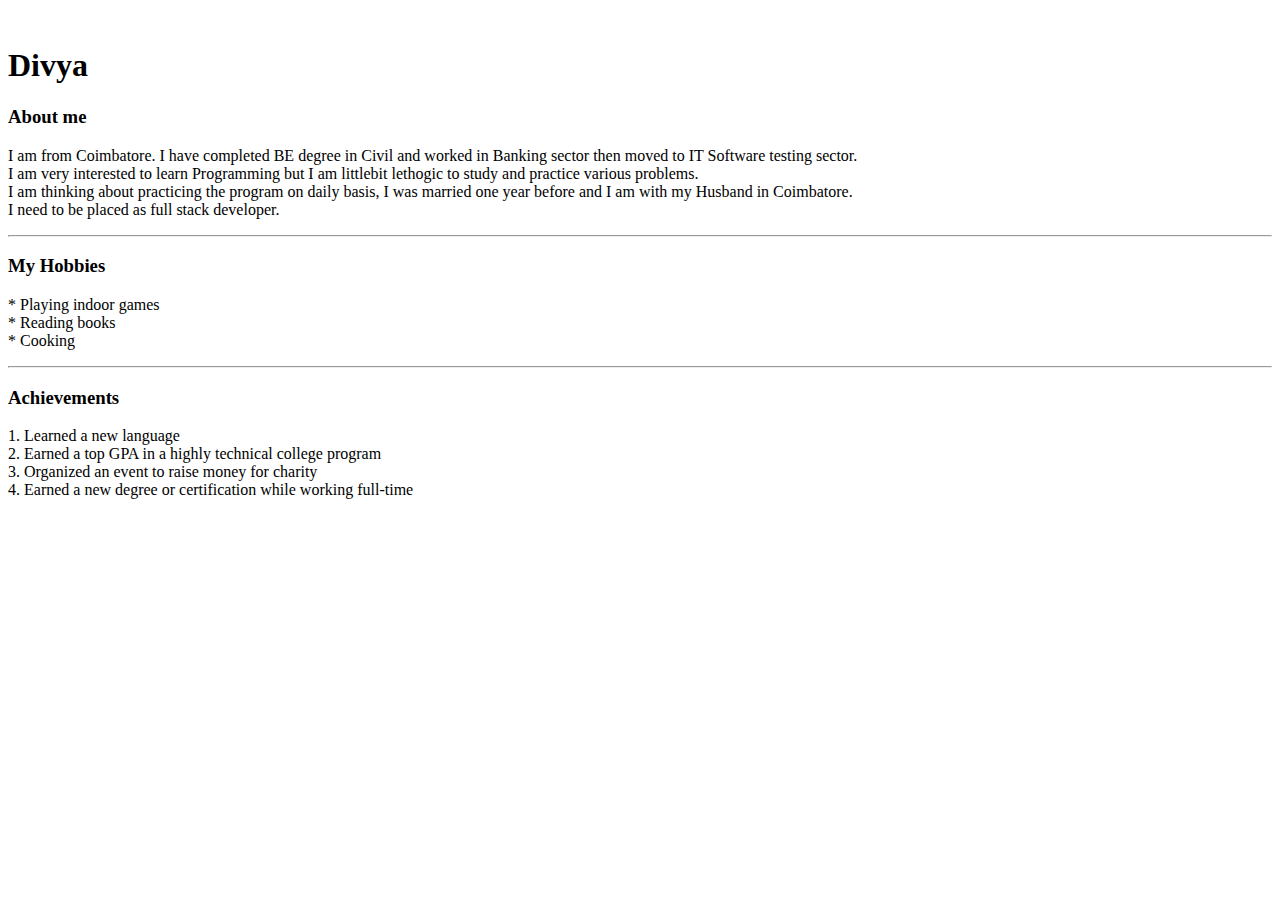
==== Portfolio.html @ d68e9846 "Add files via upload" ====
<!DOCTYPE html>
<html lang="en">
<head>
    <meta charset="UTF-8">
    <meta name="viewport" content="width=device-width, initial-scale=1.0">
    <title>Portfolio</title>
</head>
<body>
    <img src="https://images.unsplash.com/photo-1617009762269-c062aaf6b3a0?ixlib=rb-4.0.3&ixid=M3wxMjA3fDB8MHxwaG90by1wYWdlfHx8fGVufDB8fHx8fA%3D%3D&auto=format&fit=crop&w=300&q=80" alt="" />
    <h1> Divya </h2>
    
    <h3><b> About me </b> </h3>    
    <p> I am from Coimbatore. I have completed BE degree in Civil and worked in Banking sector then moved to IT Software testing sector. <br />I am very interested to learn Programming but I am littlebit lethogic to study and practice various problems. <br />I am thinking about practicing the program on daily basis, I was married one year before and I am with my Husband in Coimbatore. <br />I need to be placed as full stack developer.  </p>
    <hr />
    <h3> My Hobbies </h3>
    <p> * Playing indoor games  <br /> * Reading books  <br /> * Cooking </p>
    <hr />
    <h3> Achievements </h3>
    <p> 1. Learned a new language <br /> 2. Earned a top GPA in a highly technical college program <br /> 3. Organized an event to raise money for charity <br /> 4. Earned a new degree or certification while working full-time </p>


   
    

</body>
</html>
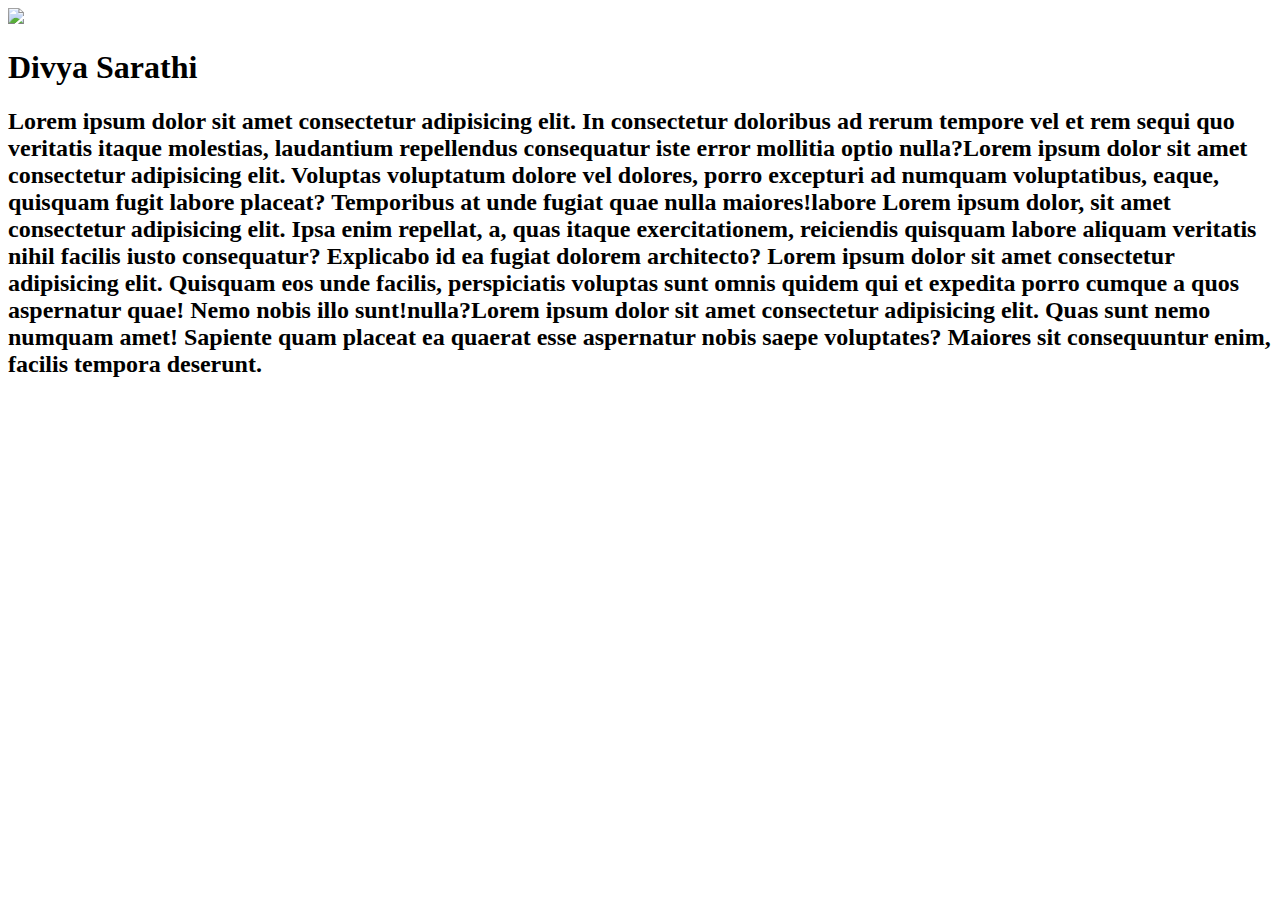
==== commit 05aa1b58: "Add files via upload" ====
--- a/Portfolio.html
+++ b/Portfolio.html
@@ -1,26 +1,59 @@
-<!DOCTYPE html>
-<html lang="en">
-<head>
-    <meta charset="UTF-8">
-    <meta name="viewport" content="width=device-width, initial-scale=1.0">
-    <title>Portfolio</title>
-</head>
-<body>
-    <img src="https://images.unsplash.com/photo-1617009762269-c062aaf6b3a0?ixlib=rb-4.0.3&ixid=M3wxMjA3fDB8MHxwaG90by1wYWdlfHx8fGVufDB8fHx8fA%3D%3D&auto=format&fit=crop&w=300&q=80" alt="" />
-    <h1> Divya </h2>
-    
-    <h3><b> About me </b> </h3>    
-    <p> I am from Coimbatore. I have completed BE degree in Civil and worked in Banking sector then moved to IT Software testing sector. <br />I am very interested to learn Programming but I am littlebit lethogic to study and practice various problems. <br />I am thinking about practicing the program on daily basis, I was married one year before and I am with my Husband in Coimbatore. <br />I need to be placed as full stack developer.  </p>
-    <hr />
-    <h3> My Hobbies </h3>
-    <p> * Playing indoor games  <br /> * Reading books  <br /> * Cooking </p>
-    <hr />
-    <h3> Achievements </h3>
-    <p> 1. Learned a new language <br /> 2. Earned a top GPA in a highly technical college program <br /> 3. Organized an event to raise money for charity <br /> 4. Earned a new degree or certification while working full-time </p>
-
-
-   
-    
-
-</body>
-</html>+<!DOCTYPE html>
+<!-- saved from url=(0036)http://127.0.0.1:5500/Portfolio.html -->
+<html lang="en"><head><meta http-equiv="Content-Type" content="text/html; charset=UTF-8">
+    
+    <meta name="viewport" content="width=device-width, initial-scale=1.0">
+    <title>Portfolio</title>
+    <style>
+
+    </style>
+    
+<link rel="stylesheet" href="./Portfolio_files/style.css"></head>
+<body>
+    <img src="./Portfolio_files/1761897.png">
+    <h1> Divya Sarathi</h1>
+    <div class="about">
+        <h2>Lorem ipsum dolor sit amet consectetur adipisicing elit. In consectetur doloribus ad rerum tempore vel et rem sequi quo veritatis itaque molestias, laudantium repellendus consequatur iste error mollitia optio nulla?Lorem ipsum dolor sit amet consectetur adipisicing elit. Voluptas voluptatum dolore vel dolores, porro excepturi ad numquam voluptatibus, eaque, quisquam fugit labore placeat? Temporibus at unde fugiat quae nulla maiores!labore Lorem ipsum dolor, sit amet consectetur adipisicing elit. Ipsa enim repellat, a, quas itaque exercitationem, reiciendis quisquam labore aliquam veritatis nihil facilis iusto consequatur? Explicabo id ea fugiat dolorem architecto?
+            Lorem ipsum dolor sit amet consectetur adipisicing elit. Quisquam eos unde facilis, perspiciatis voluptas sunt omnis quidem qui et expedita porro cumque a quos aspernatur quae! Nemo nobis illo sunt!nulla?Lorem ipsum dolor sit amet consectetur adipisicing elit. Quas sunt nemo numquam amet! Sapiente quam placeat ea quaerat esse aspernatur nobis saepe voluptates? Maiores sit consequuntur enim, facilis tempora deserunt.
+        </h2>
+    </div>
+<!-- Code injected by live-server -->
+<script>
+	// <![CDATA[  <-- For SVG support
+	if ('WebSocket' in window) {
+		(function () {
+			function refreshCSS() {
+				var sheets = [].slice.call(document.getElementsByTagName("link"));
+				var head = document.getElementsByTagName("head")[0];
+				for (var i = 0; i < sheets.length; ++i) {
+					var elem = sheets[i];
+					var parent = elem.parentElement || head;
+					parent.removeChild(elem);
+					var rel = elem.rel;
+					if (elem.href && typeof rel != "string" || rel.length == 0 || rel.toLowerCase() == "stylesheet") {
+						var url = elem.href.replace(/(&|\?)_cacheOverride=\d+/, '');
+						elem.href = url + (url.indexOf('?') >= 0 ? '&' : '?') + '_cacheOverride=' + (new Date().valueOf());
+					}
+					parent.appendChild(elem);
+				}
+			}
+			var protocol = window.location.protocol === 'http:' ? 'ws://' : 'wss://';
+			var address = protocol + window.location.host + window.location.pathname + '/ws';
+			var socket = new WebSocket(address);
+			socket.onmessage = function (msg) {
+				if (msg.data == 'reload') window.location.reload();
+				else if (msg.data == 'refreshcss') refreshCSS();
+			};
+			if (sessionStorage && !sessionStorage.getItem('IsThisFirstTime_Log_From_LiveServer')) {
+				console.log('Live reload enabled.');
+				sessionStorage.setItem('IsThisFirstTime_Log_From_LiveServer', true);
+			}
+		})();
+	}
+	else {
+		console.error('Upgrade your browser. This Browser is NOT supported WebSocket for Live-Reloading.');
+	}
+	// ]]>
+</script>
+
+</body></html>